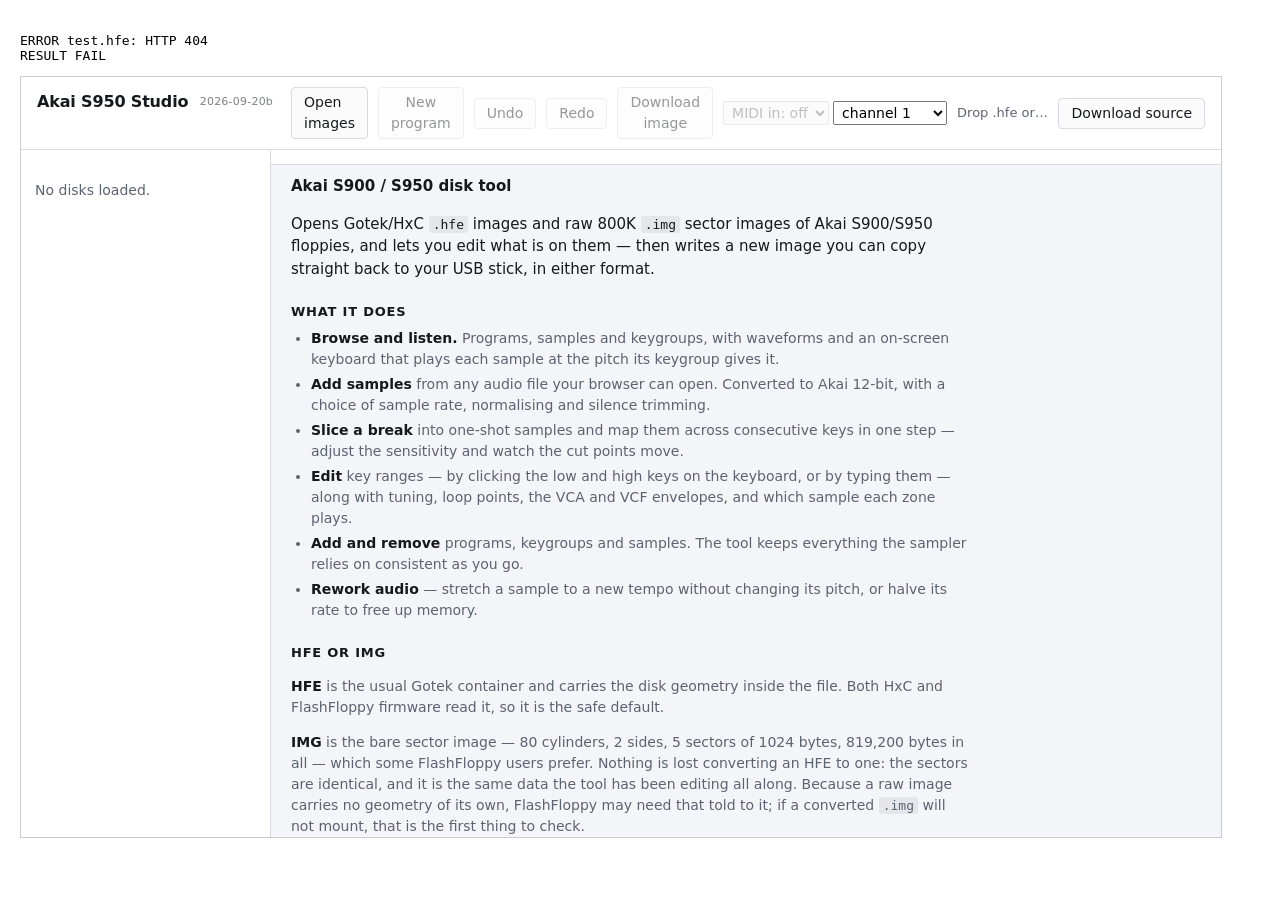
==== selftest.html @ d2022cb1 "Akai S950 Studio, the web version A browser tool for Gotek/HxC .hfe and raw 800K .img images of Akai" ====
<!doctype html>
<html lang="en">
<head>
<meta charset="utf-8">
<title>selftest: starting</title>
<style>body{font:13px Consolas,monospace;padding:12px} iframe{width:1200px;height:760px;border:1px solid #ccc}</style>
</head>
<body>
<pre id="log">running...</pre>
<iframe id="app" src="index.html"></iframe>

<script>
/*
 * Drives the real UI the way a user would: drops a disk image on it, clicks
 * through the tree, and checks that the panes actually filled in. Run it with
 *   node serve.js
 * then load http://localhost:8080/selftest.html?disk=test.hfe
 */
(function () {
  var lines = [];
  function log(s) { lines.push(s); document.getElementById('log').textContent = lines.join('\n'); }
  function done(ok) {
    document.title = 'selftest: ' + (ok ? 'PASS' : 'FAIL');
    log(ok ? 'RESULT PASS' : 'RESULT FAIL');
  }

  var url = (location.search.match(/disk=([^&]+)/) || [])[1] || 'test.hfe';
  var frame = document.getElementById('app');
  var failures = 0;

  function check(name, cond, detail) {
    log((cond ? '  ok   ' : '  FAIL ') + name + (detail ? '   ' + detail : ''));
    if (!cond) failures++;
  }

  window.onerror = function (msg, src, line) {
    log('ERROR ' + msg + '  (' + (src || '').replace(/^.*\//, '') + ':' + line + ')');
    done(false);
  };

  /**
   * Waits for a canvas to become non-blank. A redraw deferred to the next frame
   * is normal, and under a virtual clock frames do not arrive on demand, so this
   * polls rather than looking once.
   */
  function waitDrawn(canvas, then) {
    var tries = 0;
    (function poll() {
      if (pixelsDrawn(canvas) || ++tries > 30) { then(pixelsDrawn(canvas)); return; }
      setTimeout(poll, 50);
    })();
  }

  function pixelsDrawn(canvas) {
    try {
      var g = canvas.getContext('2d');
      var d = g.getImageData(0, 0, canvas.width, canvas.height).data;
      var first = null, varied = false;
      for (var i = 0; i < d.length; i += 4 * 97) {
        var key = d[i] + ',' + d[i + 1] + ',' + d[i + 2];
        if (first === null) first = key;
        else if (key !== first) { varied = true; break; }
      }
      return varied;
    } catch (e) { return false; }
  }

  frame.onload = function () {
    var win = frame.contentWindow, doc = frame.contentDocument;

    /** The tree is nested <details>: find a group and take its first item. */
    function firstIn(groupName) {
      var all = doc.querySelectorAll('nav details');
      for (var i = 0; i < all.length; i++) {
        var sum = all[i].querySelector('summary');
        if (sum && sum.classList.contains('group') &&
            sum.textContent.trim().indexOf(groupName) === 0)
          return all[i].querySelector('.item');
      }
      return null;
    }

    fetch(url).then(function (r) {
      if (!r.ok) throw new Error(url + ': HTTP ' + r.status);
      return r.arrayBuffer();
    }).then(function (buf) {
      log('fetched ' + url + '  (' + buf.byteLength.toLocaleString() + ' bytes)');

      var file = new File([buf], url.replace(/^.*\//, ''), { type: 'application/octet-stream' });
      var dt = new DataTransfer();
      dt.items.add(file);
      win.dispatchEvent(new DragEvent('drop', { dataTransfer: dt, bubbles: true, cancelable: true }));

      // Wait for the decode to land rather than guessing how long it takes.
      // Counted in polls, not milliseconds: under a virtual clock the timers run
      // far ahead of the real file reading they are waiting on.
      var tries = 0;
      (function poll() {
        if (doc.querySelectorAll('nav .item').length > 0) { afterDrop(); return; }
        if (++tries > 4000) { log('ERROR timed out waiting for the decode'); done(false); return; }
        setTimeout(poll, 25);
      })();
    }).catch(function (e) {
      log('ERROR ' + e.message);
      done(false);
    });

    function afterDrop() {
      log('iframe markup: sampleOps=' + !!doc.getElementById('sampleOps') +
          ' waveWrap=' + !!doc.getElementById('waveWrap') +
          ' scripts=' + doc.querySelectorAll('script').length);

      var status = doc.getElementById('status').textContent;
      log('status: ' + status);
      check('image decoded cleanly', /all sectors read cleanly/.test(status), status);

      var disks = doc.querySelectorAll('nav .disk');
      var items = doc.querySelectorAll('nav .item');
      check('tree has one disk', disks.length === 1, disks.length + ' disk node(s)');
      check('tree lists files', items.length > 0, items.length + ' file node(s)');
      check('save enabled', doc.getElementById('save').disabled === false);

      // find a program and a sample in the tree
      var groups = doc.querySelectorAll('nav .group');
      var names = [];
      for (var i = 0; i < groups.length; i++) names.push(groups[i].textContent.trim());
      log('groups: ' + names.join(' | '));

      var program = firstIn('Programs'), sample = firstIn('Samples');
      check('found a program in the tree', !!program, program && program.textContent);
      check('found a sample in the tree', !!sample, sample && sample.textContent);

      // a program must offer rename and its own properties
      if (program) {
        program.click();
        check('program properties shown', doc.getElementById('progWrap').hidden === false);
        check('program rename offered', doc.getElementById('fileOps').hidden === false);
        check('program fields built',
              doc.getElementById('progParams').querySelectorAll('input').length >= 3,
              doc.getElementById('progParams').querySelectorAll('input').length + ' inputs');

        // the whole thing must sit on one line under the toolbar
        var bar = doc.getElementById('infoBar').getBoundingClientRect();
        var head = doc.querySelector('header').getBoundingClientRect();
        check('info bar is under the toolbar', Math.abs(bar.top - head.bottom) < 2,
              'bar top ' + Math.round(bar.top) + ', toolbar ends ' + Math.round(head.bottom));
        check('info bar is a single line', bar.height <= 44, Math.round(bar.height) + 'px tall');
        check('program detail table is empty',
              doc.getElementById('fields').rows.length === 0,
              doc.getElementById('fields').rows.length + ' rows');
        check('facts shown beside the fields',
              doc.getElementById('fileFacts').textContent.indexOf('keygroups') >= 0,
              doc.getElementById('fileFacts').textContent);
      }

      if (!program || !sample) { done(false); return; }

      // --- a sample: fields, waveform, playback wiring
      sample.click();
      setTimeout(function () {
        // a sample says everything on the strip too, and its header is editable there
        check('sample strip shown', doc.getElementById('smpWrap').hidden === false);
        check('sample fields editable',
              doc.getElementById('smpParams').querySelectorAll('input,select').length >= 5,
              doc.getElementById('smpParams').querySelectorAll('input,select').length + ' controls');
        check('sample detail table is empty', doc.getElementById('fields').rows.length === 0);
        check('sample facts shown',
              doc.getElementById('fileFacts').textContent.indexOf('words') >= 0,
              doc.getElementById('fileFacts').textContent);
        check('strip still one line',
              doc.getElementById('infoBar').getBoundingClientRect().height <= 44,
              Math.round(doc.getElementById('infoBar').getBoundingClientRect().height) + 'px');

        // editing the pitch must reach the disk
        var pitch = doc.getElementById('smpParams').querySelector('input[type=number]');
        var was = pitch.value;
        pitch.value = parseInt(was, 10) + 1;
        pitch.dispatchEvent(new Event('change'));
        var now = doc.getElementById('smpParams').querySelector('input[type=number]').value;
        check('pitch edit reached the disk', now !== was, was + ' -> ' + now);

        // ...and must survive leaving the sample and coming back. Every edit reparses
        // the directory into fresh entry objects, so a tree click handler holding the
        // old object redrew the panel from the pre-edit header - the disk was right and
        // the display was a ghost. Checking the value straight after the edit misses it.
        program.click();
        sample.click();
        var back = doc.getElementById('smpParams').querySelector('input[type=number]').value;
        check('pitch survives navigating away and back', back === now, now + ' -> ' + back);

        check('waveform shown', doc.getElementById('waveWrap').hidden === false);
        waitDrawn(doc.getElementById('wave'), function (ok) {
        check('waveform drew pixels', ok);

        // --- a program: keygroups and the keyboard
        program.click();
        setTimeout(function () {
          var kg = doc.getElementById('keygroups');
          check('keygroup pane shown', doc.getElementById('kgWrap').hidden === false);
          // the keyboard is what sits under the info strip now; a stray margin above it
          // costs the editor a row of parameters on a laptop
          var top = doc.getElementById('piano').getBoundingClientRect();
          var strip = doc.getElementById('infoBar').getBoundingClientRect();
          check('the keyboard sits close under the info strip',
                top.top - strip.bottom < 24,
                Math.round(top.top - strip.bottom) + 'px below it');
          var kgh = doc.querySelector('#kgList h3').getBoundingClientRect();
          var edh = doc.querySelector('#kgEdit h3').getBoundingClientRect();
          check('the keygroups heading names the list, level with the editor heading',
                kgh.top > top.bottom && Math.abs(kgh.top - edh.top) < 4,
                'list heading ' + Math.round(kgh.top) + ', editor heading ' + Math.round(edh.top));
          check('keygroup rows listed', kg.tBodies.length > 0 && kg.tBodies[0].rows.length > 0,
                (kg.tBodies[0] ? kg.tBodies[0].rows.length : 0) + ' rows');
          check('keyboard drew pixels', pixelsDrawn(doc.getElementById('piano')));

          // clicking a keygroup row selects it and shows its sample
          if (kg.tBodies[0] && kg.tBodies[0].rows.length) {
            kg.tBodies[0].rows[0].click();
            setTimeout(function () {
              check('keygroup row selects', kg.tBodies[0].rows[0].classList.contains('sel'));
              check('keygroup shows its waveform', doc.getElementById('waveWrap').hidden === false,
                    doc.getElementById('waveTitle').textContent);
              check('keygroup list is visible', kg.getBoundingClientRect().height > 0,
                    Math.round(kg.getBoundingClientRect().height) + 'px tall');
              editorChecks(kg);
            }, 250);
          } else stableSize();
        }, 400);
        });
      }, 400);
    }

    /**
     * The parameter fields, in the order the three grids lay them out. The editor is
     * rebuilt from the image after every edit, so a field is re-found by position.
     */
    var paramIndex = 0;
    function numFields() {
      return doc.querySelectorAll('#paramsTop input[type=range], ' +
                                  '#paramsLfo input[type=range], #params input[type=range]');
    }
    function paramVal() {
      var f = numFields()[paramIndex];
      return f ? f.value : null;
    }

    /** The keygroup editor: parameter fields, both envelopes, add and delete. */
    function editorChecks(kg) {
      check('keygroup editor shown', doc.getElementById('kgEdit').hidden === false);

      var params = doc.getElementById('params');
      var near = doc.getElementById('paramsTop');
      var inputs = doc.querySelectorAll('#paramsTop input, #paramsLfo input, #params input');
      check('parameter fields built', inputs.length >= 15, inputs.length + ' inputs');
      var lfo = doc.getElementById('paramsLfo');
      check('key range and velocity sit under the envelopes',
            !!near && near.querySelectorAll('input').length >= 6 &&
            near.getBoundingClientRect().top > doc.getElementById('vcf').getBoundingClientRect().top,
            near ? near.querySelectorAll('input').length + ' fields below the VCF' : 'missing');
      check('the LFO is beside them, not below',
            !!lfo && lfo.getBoundingClientRect().left > near.getBoundingClientRect().right - 1 &&
            Math.abs(lfo.getBoundingClientRect().top - near.getBoundingClientRect().top) < 4,
            lfo ? 'left ' + Math.round(lfo.getBoundingClientRect().left) + ', top ' +
                  Math.round(lfo.getBoundingClientRect().top) : 'missing');
      check('the zones and flags make a third column',
            params.getBoundingClientRect().left > lfo.getBoundingClientRect().right - 1,
            Math.round(lfo.getBoundingClientRect().right) + ' | ' +
            Math.round(params.getBoundingClientRect().left));
      check('VCA envelope drew', pixelsDrawn(doc.getElementById('vca')));
      check('VCF envelope drew', pixelsDrawn(doc.getElementById('vcf')));

      // Editing a parameter must reach the disk and come back: the editor is rebuilt
      // from the image after every edit, so re-reading the field is a round trip. The
      // field has to have room to go up - a value already at its maximum is clamped
      // straight back and proves nothing.
      var nums = numFields(), first = null;
      for (var n = 0; n < nums.length; n++) {
        if (parseInt(nums[n].value, 10) < parseInt(nums[n].max, 10)) {
          first = nums[n]; paramIndex = n; break;
        }
      }
      check('a parameter field with room to edit', !!first,
            first ? first.title + ' = ' + first.value : 'none');
      if (!first) { treeChecks(); return; }
      var before = first.value;
      first.value = parseInt(first.value, 10) + 1;
      // a slider writes as it moves and rebuilds the editor when it is let go
      first.dispatchEvent(new Event('input'));
      first.dispatchEvent(new Event('change'));

      setTimeout(function () {
        var after = paramVal();
        check('editing a parameter reaches the disk', after !== before, before + ' -> ' + after);

        // add and delete a keygroup
        var n0 = doc.getElementById('keygroups').tBodies[0].rows.length;
        doc.getElementById('kgAdd').click();

        setTimeout(function () {
          var n1 = doc.getElementById('keygroups').tBodies[0].rows.length;
          check('add keygroup', n1 === n0 + 1, n0 + ' -> ' + n1);

          doc.getElementById('kgDel').click();
          setTimeout(function () {
            var n2 = doc.getElementById('keygroups').tBodies[0].rows.length;
            check('delete keygroup', n2 === n0, n1 + ' -> ' + n2);
            undoChecks(n0, before);
          }, 350);
        }, 350);
      }, 350);
    }

    /**
     * Undo must put back whatever an edit changed - including the ones that
     * resize a file - and redo must put it back again.
     */
    function undoChecks(rowsBefore, keysBefore) {
      var undo = doc.getElementById('undo'), redo = doc.getElementById('redo');
      var rows = function () { return doc.getElementById('keygroups').tBodies[0].rows.length; };
      var keys = paramVal;

      check('undo is offered', undo.disabled === false, undo.title);

      // the last edit was the delete; undoing it brings the keygroup back
      undo.click();
      setTimeout(function () {
        check('undo restores a deleted keygroup', rows() === rowsBefore + 1,
              rowsBefore + ' -> ' + rows());

        undo.click();       // undo the add
        setTimeout(function () {
          check('undo again removes the added one', rows() === rowsBefore,
                rows() + ' rows');

          undo.click();     // undo the parameter edit
          setTimeout(function () {
            check('undo restores an edited parameter', keys() === keysBefore,
                  keysBefore + ' <- ' + keys());
            check('redo is offered', redo.disabled === false, redo.title);

            redo.click();
            setTimeout(function () {
              check('redo reapplies it', keys() !== keysBefore, keys());
              rangeChecks();
            }, 250);
          }, 250);
        }, 250);
      }, 250);
    }

    /**
     * Setting the key range from the keyboard: the button arms it, the next two clicks
     * on the keys are the low and the high, and one undo puts both back.
     */
    function rangeChecks() {
      doc.getElementById('keygroups').tBodies[0].rows[0].click();
      var btn = doc.getElementById('kgSetRange');
      check('set range from the keyboard offered', !!btn);
      if (!btn) { treeChecks(); return; }

      var piano = doc.getElementById('piano');
      var keys = function () { return doc.getElementById('keygroups').tBodies[0].rows[0].title; };
      var before = keys();

      // a click on the white keys: below where the black ones end, above the labels
      function clickKey(fx) {
        var b = piano.getBoundingClientRect();
        piano.dispatchEvent(new win.MouseEvent('mousedown', { bubbles: true,
          clientX: b.left + b.width * fx, clientY: b.top + b.height * 0.78 }));
      }

      btn.click();
      check('keyboard armed for the low key', /low key/i.test(btn.textContent), btn.textContent);

      clickKey(0.30);
      check('first click takes the low key', /high key/i.test(btn.textContent), btn.textContent);

      clickKey(0.55);
      setTimeout(function () {
        var written = keys();
        var again = doc.getElementById('kgSetRange');
        check('second click writes the range', written !== before, before + ' -> ' + written);
        check('the button disarms itself', /from keyboard/i.test(again.textContent),
              again.textContent);
        check('the range is one undo', /key range/.test(doc.getElementById('undo').title),
              doc.getElementById('undo').title);

        doc.getElementById('undo').click();
        setTimeout(function () {
          check('undo restores both keys at once', keys() === before,
                written + ' -> ' + keys());
          multiChecks();
        }, 300);
      }, 300);
    }

    /**
     * Selecting several keygroups and moving one control has to reach all of them, and
     * one undo has to put them all back. Ctrl adds, shift takes a run.
     */
    function multiChecks() {
      var body = function () { return doc.getElementById('keygroups').tBodies[0]; };
      if (body().rows.length < 4) { treeChecks(); return; }

      function clickRow(n, mods) {
        body().rows[n].dispatchEvent(new win.MouseEvent('click', Object.assign(
          { bubbles: true, cancelable: true }, mods || {})));
      }
      function selected() { return doc.querySelectorAll('#keygroups tr.sel').length; }

      // The witness is one parameter field, read out of the editor for a given keygroup.
      // Reading it means selecting that keygroup, which is destructive to a selection -
      // so the reads happen before the multiple selection is made, and after the edit.
      var idx = 0;
      var nums = numFields();
      for (var n = 0; n < nums.length; n++) {
        if (parseInt(nums[n].value, 10) < parseInt(nums[n].max, 10) - 1) { idx = n; break; }
      }
      function valueAt(r) {
        clickRow(r);
        return parseInt(numFields()[idx].value, 10);
      }

      var was = [valueAt(0), valueAt(1), valueAt(2), valueAt(3)];

      clickRow(0);
      check('a plain click selects one', selected() === 1, selected() + ' selected');

      clickRow(2, { ctrlKey: true });
      check('ctrl-click adds to the selection', selected() === 2, selected() + ' selected');

      clickRow(2, { ctrlKey: true });
      check('ctrl-click again takes it out', selected() === 1, selected() + ' selected');

      // the anchor moved to the ctrl-clicked row, as it does in any file list, so the
      // run is measured from a plain click
      clickRow(0);
      clickRow(3, { shiftKey: true });
      check('shift-click takes the run', selected() === 4, selected() + ' selected');
      check('the lead is marked apart',
            doc.querySelectorAll('#keygroups tr.lead').length === 1,
            doc.querySelectorAll('#keygroups tr.lead').length + ' lead');

      var f = numFields()[idx];
      var want = parseInt(f.value, 10) + 1;
      var what = f.title;
      f.value = want;
      f.dispatchEvent(new Event('input'));
      f.dispatchEvent(new Event('change'));

      setTimeout(function () {
        check('and it was one undo', /on 4 keygroups/.test(doc.getElementById('undo').title),
              doc.getElementById('undo').title);

        var now = [valueAt(0), valueAt(1), valueAt(2), valueAt(3)];
        var took = now.filter(function (v) { return v === want; }).length;
        check('the edit reached every selected keygroup', took === 4,
              what + ': ' + was.join(',') + ' -> ' + now.join(',') + '  wanted ' + want);

        doc.getElementById('undo').click();
        setTimeout(function () {
          var back = [valueAt(0), valueAt(1), valueAt(2), valueAt(3)];
          var same = 0;
          for (var r = 0; r < 4; r++) if (back[r] === was[r]) same++;
          check('undo put them all back', same === 4, back.join(',') + ' of ' + was.join(','));
          loopChecks();
        }, 300);
      }, 300);
    }

    /**
     * Finding a loop: the dialog opens on the selected sample, reports a match, and
     * setting it writes an end and a length the sampler can read back.
     */
    function loopChecks() {
      var sample = firstIn('Samples');
      if (!sample) { treeChecks(); return; }
      sample.click();

      setTimeout(function () {
        doc.getElementById('opLoop').click();
        var dlg = doc.getElementById('loopDlg');
        check('the loop dialog opens', dlg.open === true);
        if (!dlg.open) { treeChecks(); return; }

        setTimeout(function () {
          var text = doc.getElementById('lpSummary').textContent;
          check('it reports a loop and a match', /match\s+[-0-9.]+/.test(text),
                text.split(String.fromCharCode(10))[0]);
          check('setting it is offered', doc.getElementById('lpGo').disabled === false);

          doc.getElementById('lpGo').click();
          setTimeout(function () {
            check('the dialog closes', dlg.open === false);
            var facts = doc.getElementById('status').textContent;
            check('the sample is looped', /Looped/.test(facts), facts);

            doc.getElementById('undo').click();
            setTimeout(function () {
              check('undo takes the loop back',
                    /Undid loop on/.test(doc.getElementById('status').textContent),
                    doc.getElementById('status').textContent);
              treeChecks();
            }, 300);
          }, 400);
        }, 400);
      }, 300);
    }

    /** The tree must actually toggle. */
    function treeChecks() {
      var details = doc.querySelectorAll('nav details');
      check('tree nodes are collapsible', details.length >= 2, details.length + ' <details>');

      if (details.length) {
        var d0 = details[0];
        var wasOpen = d0.open;
        d0.open = !wasOpen;
        check('tree node toggles', d0.open !== wasOpen, wasOpen ? 'open -> closed' : 'closed -> open');
        d0.open = wasOpen;
      }
      layoutChecks();
    }

    /** The app should fill the window, with the waveform docked at the bottom. */
    function layoutChecks() {
      // the waveform pane only exists once something has a waveform to show
      firstIn('Samples').click();
      setTimeout(measure, 300);
    }

    function measure() {
      var h = win.innerHeight;
      var main = doc.querySelector('main').getBoundingClientRect();
      var wave = doc.getElementById('waveWrap').getBoundingClientRect();
      var scroll = doc.getElementById('scroll');

      check('app fills the window height', Math.abs(main.bottom - h) < 2,
            'main bottom ' + Math.round(main.bottom) + ' of ' + h);
      var bar = doc.querySelector('.playbar').getBoundingClientRect();
      var cv = doc.getElementById('wave').getBoundingClientRect();
      check('the transport stands beside the waveform',
            bar.left > cv.right - 1 && bar.top < cv.bottom,
            'wave ends ' + Math.round(cv.right) + ', controls at ' + Math.round(bar.left));
      check('the transport stacks its controls',
            doc.getElementById('stop').getBoundingClientRect().top >
            doc.getElementById('play').getBoundingClientRect().bottom - 1,
            'play ' + Math.round(doc.getElementById('play').getBoundingClientRect().bottom) +
            ', stop ' + Math.round(doc.getElementById('stop').getBoundingClientRect().top));
      check('waveform sits at the bottom', Math.abs(wave.bottom - h) < 2,
            'wave bottom ' + Math.round(wave.bottom));
      check('waveform is below the content', wave.top >= scroll.getBoundingClientRect().bottom - 2,
            'wave top ' + Math.round(wave.top) + ', content ends ' +
            Math.round(scroll.getBoundingClientRect().bottom));
      check('the middle is what scrolls', scroll.scrollHeight >= scroll.clientHeight,
            scroll.clientHeight + ' visible of ' + scroll.scrollHeight);
      check('the page itself does not scroll',
            doc.documentElement.scrollHeight <= doc.documentElement.clientHeight + 2);

      saveNameChecks();
    }

    /**
     * Downloading should ask for a name and put the right extension on it,
     * whatever the user types. The prompt is stubbed and the status line, which
     * reports the filename actually used, is read back.
     */
    /**
     * The name a download gets, and the container it gets it for.
     *
     * These checks used to drive window.prompt, which is how saving once asked for a
     * name. It has been a dialog with a name field and a format for a while, so they
     * drove nothing and reported undefined for every case. They fill the dialog now.
     *
     * The anchor click is intercepted rather than allowed: the name the app puts on it
     * is exactly what is being checked, and seven rebuilt images have no business
     * landing in the downloads folder of whoever runs the tests.
     */
    function saveNameChecks() {
      var cases = [
        ['my kit', 'hfe', 'my kit.hfe', 'a plain name gains the extension'],
        ['my kit.hfe', 'hfe', 'my kit.hfe', 'a typed .hfe is not doubled'],
        ['my kit.img', 'hfe', 'my kit.hfe', 'the wrong extension is corrected'],
        ['my kit', 'img', 'my kit.img', 'the other container gets its own extension'],
        ['my kit.hfe', 'img', 'my kit.img', 'and corrects the typed one in turn'],
        ['a/b:c*d', 'hfe', 'a-b-c-d.hfe', 'characters a filename cannot hold are replaced'],
        ['   ', 'hfe', null, 'blank falls back to the suggested name']
      ];

      var wrote = null;
      var realClick = win.HTMLAnchorElement.prototype.click;
      win.HTMLAnchorElement.prototype.click = function () {
        if (this.download) { wrote = this.download; return; }
        return realClick.apply(this, arguments);
      };

      var i = 0;
      (function next() {
        if (i >= cases.length) {
          win.HTMLAnchorElement.prototype.click = realClick;
          sampleOps();
          return;
        }
        var c = cases[i++];
        wrote = null;

        doc.getElementById('save').click();
        var dlg = doc.getElementById('saveDlg');
        if (!dlg.open) {
          check(c[3], false, 'the save dialog did not open');
          next();
          return;
        }

        doc.getElementById('svName').value = c[0];
        var radio = doc.getElementById(c[1] === 'img' ? 'svImg' : 'svHfe');
        radio.checked = true;
        radio.dispatchEvent(new Event('change'));
        doc.getElementById('svGo').click();

        // the image is rebuilt on a timer, so the name arrives a tick later
        var waited = 0;
        (function poll() {
          if (wrote === null && ++waited < 200) { setTimeout(poll, 25); return; }
          if (c[2] === null)
            check(c[3], /-edited\.hfe$/.test(wrote || ''), String(wrote));
          else
            check(c[3], wrote === c[2],
                  "typed '" + c[0] + "' as " + c[1] + " -> " + wrote);
          next();
        })();
      })();
    }

    /** The sample operations: rename, trim, halve, stretch, and both zone pickers. */
    function sampleOps() {
      var sample = firstIn('Samples');
      sample.click();

      setTimeout(function () {
        check('sample operations offered', doc.getElementById('sampleOps').hidden === false);
        ['opRenameFile', 'opTrim', 'opHalve', 'opStretch', 'opLoop'].forEach(function (id) {
          check('  ' + id + ' present', !!doc.getElementById(id));
        });

        // Playback: build the graph for real. Nothing is audible headless, but a
        // broken buffer or a throw shows up here (window.onerror fails the run).
        try {
          doc.getElementById('play').click();
          check('play built an audio graph', !!win.AudioContext || !!win.webkitAudioContext);
          doc.getElementById('stop').click();
          check('stop did not throw', true);
        } catch (e) {
          check('playback', false, e.message);
        }

        // rename, without a prompt: straight at the library
        // exercise the library operations directly on a fresh copy
        fetch(url).then(function (r) { return r.arrayBuffer(); }).then(function (buf) {
          var dk = win.Akai.load('t.hfe', new Uint8Array(buf));
          var s = dk.entries.filter(function (e) { return e.type === 'S'; })[0];
          var p = dk.entries.filter(function (e) { return e.type === 'P'; })[0];

          var words0 = s.sampleCount, free0 = dk.freeBlocks();

          var refs = dk.renameFile(s, 'RENAMED');
          var s2 = dk.entries.filter(function (e) { return e.slot === s.slot; })[0];
          check('rename writes both places', s2.name === 'RENAMED', 'refs updated: ' + refs);

          var plan = dk.planTrim(s2, 8);
          check('planTrim runs', typeof plan.front === 'number',
                plan.anything ? plan.front + ' words of silence' : 'nothing to trim');

          // time stretch, then check the file grew and still reads back
          var w = dk.sampleWords12(s2);
          var longer = win.AkaiAudio.timeStretch(w, 1.25);
          check('time stretch length', Math.abs(longer.length - (w.length * 1.25)) < 4,
                w.length + ' -> ' + longer.length);

          dk.replaceSampleAudio(s2, longer, s2.sampleRate);
          var s3 = dk.entries.filter(function (e) { return e.slot === s.slot; })[0];
          check('stretched sample written', s3.sampleCount === (longer.length & ~1),
                words0 + ' -> ' + s3.sampleCount + ' words, free ' + free0 + ' -> ' + dk.freeBlocks());
          check('length == 60 + 1.5N', s3.length === 60 + 1.5 * s3.sampleCount);

          // varispeed leaves the audio alone
          var len = s3.length;
          dk.setSampleRate(s3, 20000);
          var s4 = dk.entries.filter(function (e) { return e.slot === s.slot; })[0];
          check('varispeed keeps the size', s4.length === len && s4.sampleRate === 20000);

          // zone 2
          var kg = dk.keygroups(p)[0];
          var other = dk.entries.filter(function (e) { return e.type === 'S'; })[1];
          if (other) {
            dk.setZoneSample(p, 0, 1, other.name);
            var kg2 = dk.keygroups(p)[0];
            check('zone 2 sample set', kg2.zone2.name === other.name,
                  kg2.zone2.name + ' ptr 0x' + kg2.zone2.pointer.toString(16));
            check('zone 2 pointer derived', kg2.zone2.pointer !== 0);
          }

          check('zone 2 picker in the editor', doc.getElementById('params') !== null);
          stableSize();
        }).catch(function (e) { log('ERROR ' + e.message); done(false); });
      }, 400);
    }

    /**
     * Redraws repeatedly and checks the canvases stay the same size. Setting the
     * backing store from the device pixel ratio and then reading it back as the
     * layout size makes them grow a little every time, which only shows up after
     * several redraws.
     */
    function stableSize() {
      var piano = doc.getElementById('piano');
      var wave = doc.getElementById('wave');
      var h0 = piano.getBoundingClientRect().height;
      var w0 = wave.getBoundingClientRect().height;

      for (var i = 0; i < 6; i++) win.dispatchEvent(new Event('resize'));

      setTimeout(function () {
        var h1 = piano.getBoundingClientRect().height;
        var w1 = wave.getBoundingClientRect().height;
        check('keyboard height stable over redraws', Math.abs(h1 - h0) < 1, h0 + ' -> ' + h1);
        check('waveform height stable over redraws', Math.abs(w1 - w0) < 1, w0 + ' -> ' + w1);
        rebuildCheck();
      }, 300);
    }

    function rebuildCheck() {
      // the identity round-trip, in the browser this time
      var d = win.Akai ? null : null;
      try {
        var appDisks = null;
        // reach the disk through the page's own save path
        var before = performance.now();
        fetch(url).then(function (r) { return r.arrayBuffer(); }).then(function (buf) {
          var orig = new Uint8Array(buf);
          var disk = win.Akai.load('t.hfe', orig);
          var again = disk.save();
          var same = again.length === orig.length;
          if (same) for (var i = 0; i < again.length; i++) if (again[i] !== orig[i]) { same = false; break; }
          check('identity round-trip in the browser', same,
                ((performance.now() - before) | 0) + ' ms');
          done(failures === 0);
        });
      } catch (e) {
        log('ERROR ' + e.message);
        done(false);
      }
    }
  };
})();
</script>
</body>
</html>
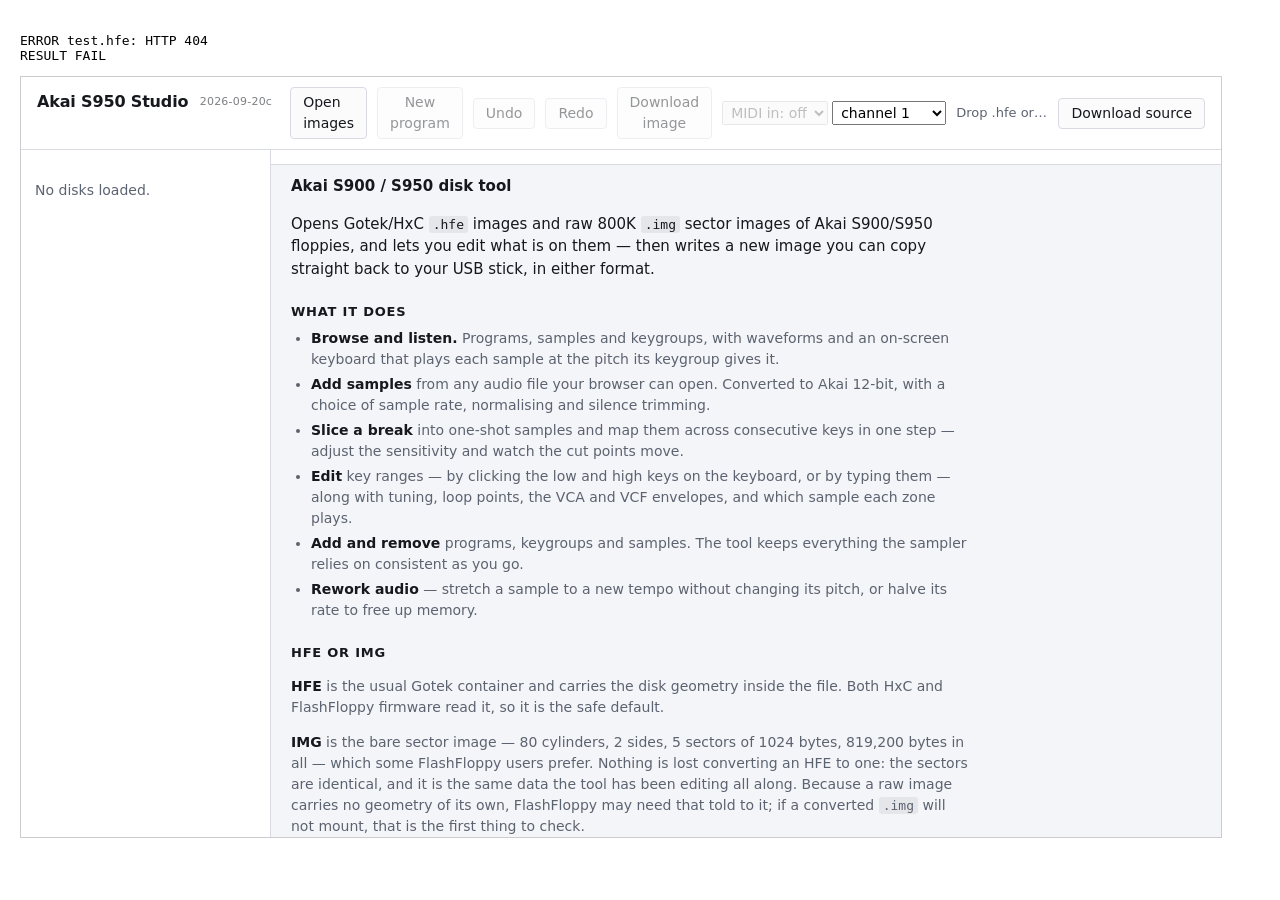
==== commit 88f9fa45: "Find the loop end as well as the length A loop does not have to run to the end of the sample, and as" ====
--- a/selftest.html
+++ b/selftest.html
@@ -488,6 +488,25 @@
           check('it reports a loop and a match', /match\s+[-0-9.]+/.test(text),
                 text.split(String.fromCharCode(10))[0]);
           check('setting it is offered', doc.getElementById('lpGo').disabled === false);
+
+          // The loop end is a choice, not the end of the sample: a held note has a
+          // release after its loop, and clicking the waveform is how that is said.
+          var end = doc.getElementById('lpEnd');
+          check('the loop end can be chosen', !!end && end.options.length >= 3,
+                end ? end.options.length + ' ways to set it' : 'missing');
+
+          var wave = doc.getElementById('lpWave');
+          var box = wave.getBoundingClientRect();
+          var was = text;
+          wave.dispatchEvent(new win.MouseEvent('click', { bubbles: true,
+            clientX: box.left + box.width * 0.6, clientY: box.top + box.height / 2 }));
+
+          var moved = doc.getElementById('lpSummary').textContent;
+          check('clicking the waveform moves the end', moved !== was,
+                (doc.getElementById('lpEndAt').textContent || '').slice(0, 60));
+          check('and the loop is found back from there',
+                /Loop [\d,]+ - [\d,]+/.test(moved),
+                moved.split(String.fromCharCode(10))[0]);
 
           doc.getElementById('lpGo').click();
           setTimeout(function () {
